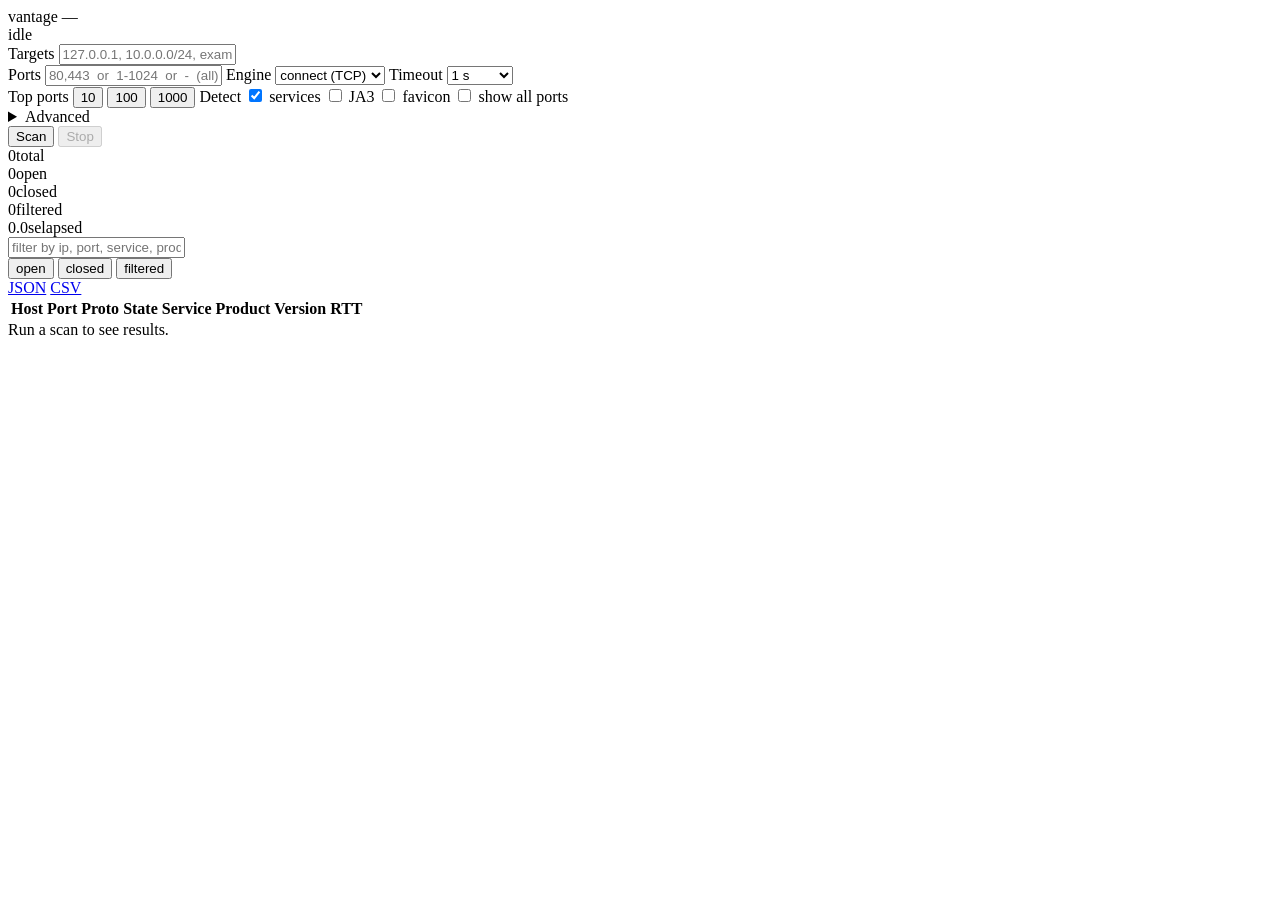
==== internal/gui/assets/index.html @ 3462af76 "Add a graphical interface with a live web dashboard vantage gui starts a local web server and opens " ====
<!doctype html>
<html lang="en">
<head>
  <meta charset="utf-8">
  <meta name="viewport" content="width=device-width, initial-scale=1">
  <title>vantage &middot; port scanner</title>
  <link rel="icon" href="data:image/svg+xml,%3Csvg xmlns='http://www.w3.org/2000/svg' viewBox='0 0 32 32'%3E%3Crect width='32' height='32' rx='7' fill='%230f172a'/%3E%3Cpath d='M7 16h4M13 10v12M17 6v20M21 13v6M25 16' stroke='%2334d399' stroke-width='2.5' stroke-linecap='round'/%3E%3C/svg%3E">
  <link rel="stylesheet" href="/app.css">
</head>
<body>
  <header class="bar">
    <div class="brand">
      <span class="logo">vantage</span>
      <span class="tag" id="version">—</span>
    </div>
    <div class="status">
      <span class="dot" id="status-dot"></span>
      <span id="status-text">idle</span>
    </div>
  </header>

  <main>
    <section class="panel form-panel">
      <form id="scan-form" autocomplete="off">
        <div class="row">
          <label class="field grow">
            <span>Targets</span>
            <input id="targets" type="text" placeholder="127.0.0.1, 10.0.0.0/24, example.com" spellcheck="false">
          </label>
        </div>
        <div class="row">
          <label class="field grow">
            <span>Ports</span>
            <input id="ports" type="text" placeholder="80,443  or  1-1024  or  -  (all)" spellcheck="false">
          </label>
          <label class="field">
            <span>Engine</span>
            <select id="engine">
              <option value="connect">connect (TCP)</option>
              <option value="syn" disabled>syn (TCP, raw)</option>
              <option value="udp">udp</option>
            </select>
          </label>
          <label class="field">
            <span>Timeout</span>
            <select id="timeout">
              <option value="500">500 ms</option>
              <option value="1000" selected>1 s</option>
              <option value="2000">2 s</option>
              <option value="5000">5 s</option>
            </select>
          </label>
        </div>
        <div class="row quick">
          <span class="quick-label">Top ports</span>
          <button type="button" data-top="10">10</button>
          <button type="button" data-top="100">100</button>
          <button type="button" data-top="1000">1000</button>
          <span class="quick-label">Detect</span>
          <label class="check"><input id="detect" type="checkbox" checked> services</label>
          <label class="check"><input id="ja3" type="checkbox"> JA3</label>
          <label class="check"><input id="favicon" type="checkbox"> favicon</label>
          <label class="check"><input id="showall" type="checkbox"> show all ports</label>
        </div>
        <details class="advanced">
          <summary>Advanced</summary>
          <div class="row">
            <label class="field">
              <span>Rate (probes/s)</span>
              <input id="rate" type="number" min="0" step="1" placeholder="unlimited">
            </label>
            <label class="field">
              <span>Concurrency</span>
              <input id="concurrency" type="number" min="0" step="1" placeholder="auto">
            </label>
            <label class="field">
              <span>Source address</span>
              <input id="source-addr" type="text" placeholder="auto" spellcheck="false">
            </label>
          </div>
        </details>
        <div class="row actions">
          <button type="submit" class="primary" id="start-btn">Scan</button>
          <button type="button" id="stop-btn" disabled>Stop</button>
          <span class="hint" id="form-error"></span>
        </div>
      </form>
    </section>

    <section class="panel stats-panel">
      <div class="stat"><span class="stat-num" id="s-total">0</span><span class="stat-label">total</span></div>
      <div class="stat open"><span class="stat-num" id="s-open">0</span><span class="stat-label">open</span></div>
      <div class="stat closed"><span class="stat-num" id="s-closed">0</span><span class="stat-label">closed</span></div>
      <div class="stat filtered"><span class="stat-num" id="s-filtered">0</span><span class="stat-label">filtered</span></div>
      <div class="stat"><span class="stat-num" id="s-elapsed">0.0s</span><span class="stat-label">elapsed</span></div>
      <div class="progress"><div id="progress-fill"></div></div>
    </section>

    <section class="panel results-panel">
      <div class="results-toolbar">
        <input id="filter" type="text" placeholder="filter by ip, port, service, product, version" spellcheck="false">
        <div class="chips" id="state-chips">
          <button class="chip active" data-state="open">open</button>
          <button class="chip" data-state="closed">closed</button>
          <button class="chip" data-state="filtered">filtered</button>
        </div>
        <div class="export">
          <a id="export-json" href="/api/export?format=json">JSON</a>
          <a id="export-csv" href="/api/export?format=csv">CSV</a>
        </div>
      </div>
      <div class="table-wrap">
        <table id="results">
          <thead>
            <tr>
              <th>Host</th>
              <th>Port</th>
              <th>Proto</th>
              <th>State</th>
              <th>Service</th>
              <th>Product</th>
              <th>Version</th>
              <th>RTT</th>
              <th></th>
            </tr>
          </thead>
          <tbody id="results-body"></tbody>
        </table>
        <div class="empty" id="empty">Run a scan to see results.</div>
      </div>
    </section>
  </main>

  <script src="/app.js"></script>
</body>
</html>
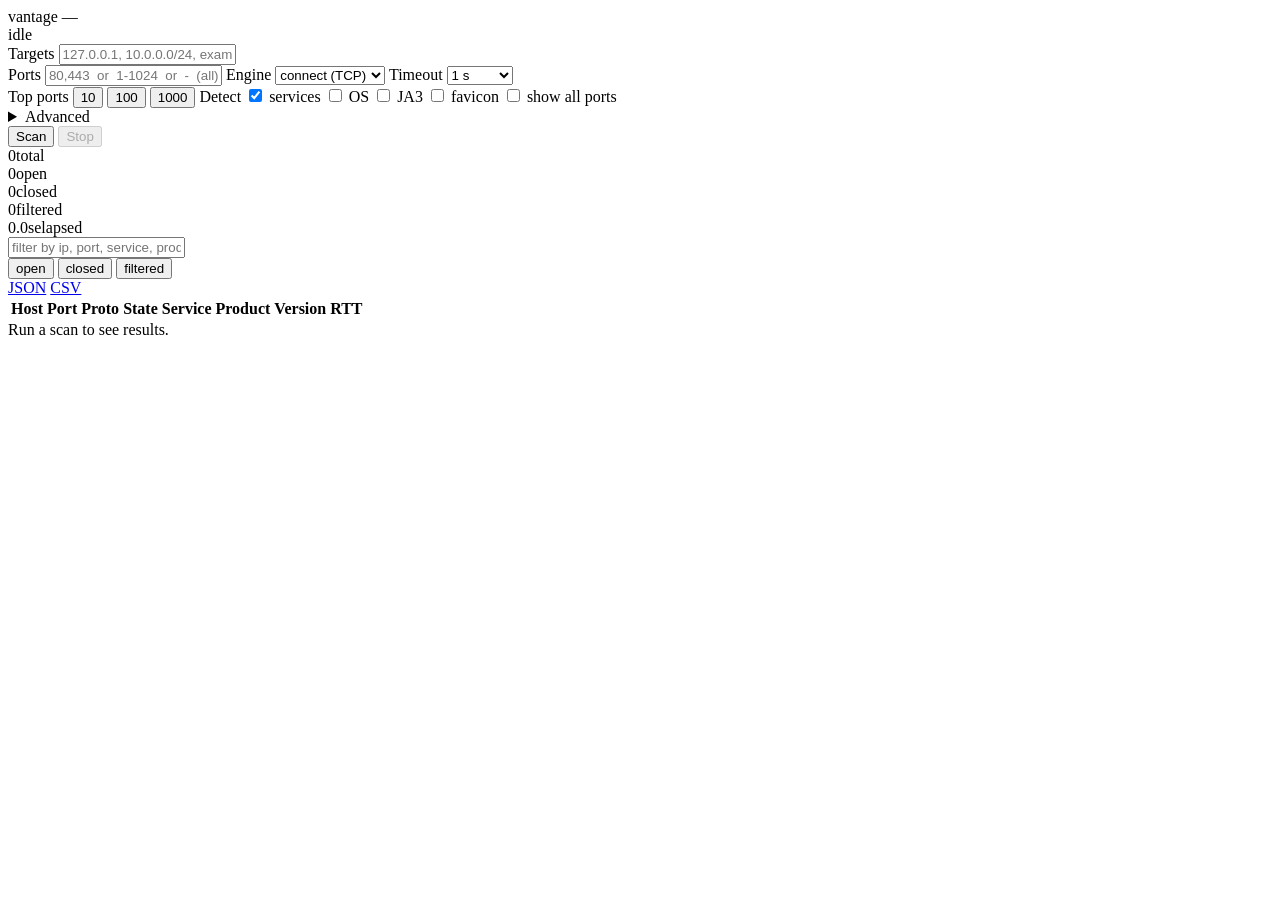
==== commit eb039bd9: "Add operating system detection via TCP/IP stack fingerprinting A new internal/osdetect package sends" ====
--- a/internal/gui/assets/index.html
+++ b/internal/gui/assets/index.html
@@ -58,6 +58,7 @@
           <button type="button" data-top="1000">1000</button>
           <span class="quick-label">Detect</span>
           <label class="check"><input id="detect" type="checkbox" checked> services</label>
+          <label class="check"><input id="os-detect" type="checkbox"> OS</label>
           <label class="check"><input id="ja3" type="checkbox"> JA3</label>
           <label class="check"><input id="favicon" type="checkbox"> favicon</label>
           <label class="check"><input id="showall" type="checkbox"> show all ports</label>
@@ -109,6 +110,7 @@
           <a id="export-csv" href="/api/export?format=csv">CSV</a>
         </div>
       </div>
+      <div id="os-results" class="os-results hidden"></div>
       <div class="table-wrap">
         <table id="results">
           <thead>
